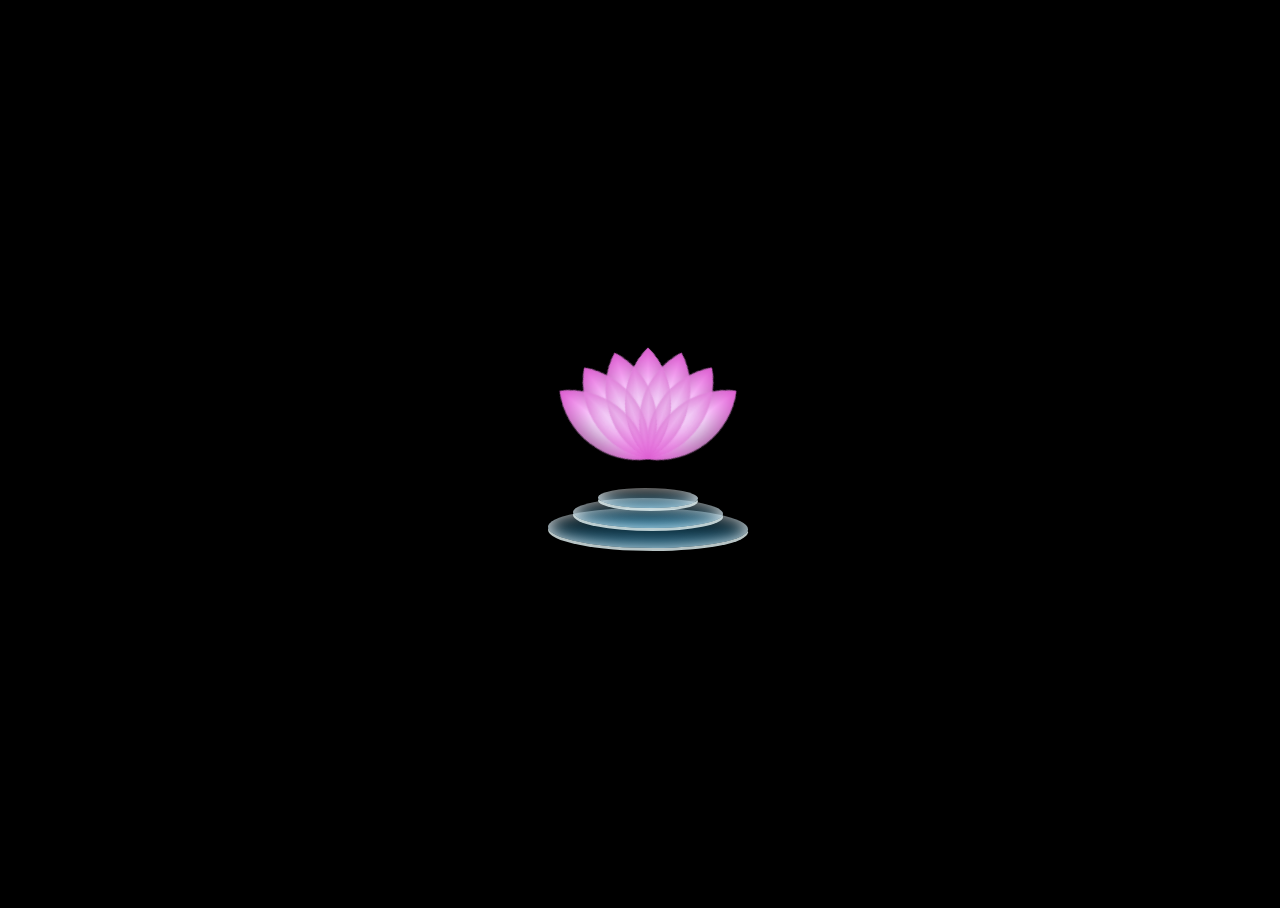
==== blomming-flowers.html @ 21cc5a65 "complete" ====
<!DOCTYPE html>
<html lang="en">
  <head>
    <meta charset="UTF-8" />
    <meta name="viewport" content="width=device-width, initial-scale=1.0" />
    <link rel="stylesheet" href="blomming-flowers.css" />
    <script src="https://cdnjs.cloudflare.com/ajax/libs/gsap/3.11.5/gsap.min.js"></script>

    <title>flowers blooming</title>
  </head>

  <body>
    <main>
      <div class="corolla">
        <div class="segmL"></div>
        <div class="segmR"></div>
        <div class="segmR"></div>
        <div class="segmR"></div>
        <div class="segmR"></div>
        <div class="segmL"></div>
        <div class="segmL"></div>
      </div>
      <div class="rings">
        <div class="ring"></div>
        <div class="ring"></div>
        <div class="ring"></div>
      </div>
    </main>

    <script src="blomming-flowers.js"></script>
  </body>
</html>
---- blomming-flowers.css ----
:root {
    --purpleOver: rgba(230, 70, 215, 0.8);
    --purple0: rgba(180, 95, 180, 0.5);
    --purple1: rgb(250, 215, 255);
  }
  
  html {
    width: 100%;
    height: 100%;
  }
  
  body {
    background-color: #000;
    height: 100%;
    width: 100%;
  }
  
  main {
    height: 100vh;
    width: 100%;
    display: flex;
    flex-direction: column;
    justify-content: center;
    align-items: center;
    gap: 0;
    margin: 0;
    padding: 0;
  }
  
  .corolla {
    margin-bottom: 80px;
    min-height: 100px;
    width: max-content;
    display: flex;
    justify-content: center;
    transform: rotate(-45deg);
  }
  
  .segmR {
    width: 100px;
    height: 100px;
    border-radius: 100% 0% 100% 0% / 100% 0% 100% 0%;
    background: linear-gradient(
      135deg,
      var(--purple0) 0%,
      var(--purple1) 50%,
      var(--purple0) 100%
    );
    position: absolute;
  }
  
  .segmR::before {
    content: "";
    position: absolute;
    width: 100px;
    height: 100px;
    border-radius: 100% 0% 100% 0% / 100% 0% 100% 0%;
    background-image: radial-gradient(
      circle at center,
      rgba(255, 255, 255, 0) 0%,
      rgba(255, 255, 255, 0) 20%,
      var(--purpleOver) 100%
    );
    box-shadow: 0px 0px 20px rgba(138, 50, 120, 0.2) inset;
  }
  
  .segmL {
    width: 100px;
    height: 100px;
    border-radius: 100% 0% 100% 0% / 100% 0% 100% 0%;
    background: linear-gradient(
      135deg,
      var(--purple0) 0%,
      var(--purple1) 50%,
      var(--purple0) 100%
    );
    position: absolute;
  }
  
  .segmL::before {
    content: "";
    position: absolute;
    width: 100px;
    height: 100px;
    border-radius: 100% 0% 100% 0% / 100% 0% 100% 0%;
    background-image: radial-gradient(
      circle at center,
      rgba(255, 255, 255, 0) 0%,
      rgba(255, 255, 255, 0) 20%,
      var(--purpleOver) 100%
    );
    box-shadow: 0px 0px 20px rgba(138, 50, 120, 0.2) inset;
  }
  
  .rings {
    min-height: 100px;
    width: max-content;
    display: flex;
    justify-content: center;
  }
  
  .ring {
    position: absolute;
    background: linear-gradient(
      hsla(185, 90%, 59%, 0) 0%,
      rgba(65, 195, 255, 0.5) 100%
    );
    border-radius: 80% 90% 80% 90%;
    box-shadow: 0px 0px 15px rgba(255, 255, 255, 0.8) inset,
      0px 3px 0px rgba(229, 246, 247, 0.8);
  }
  
  /* Disclaimer: colors may change every now and then... I easily get tired! ¯\_(ツ)_/¯  */
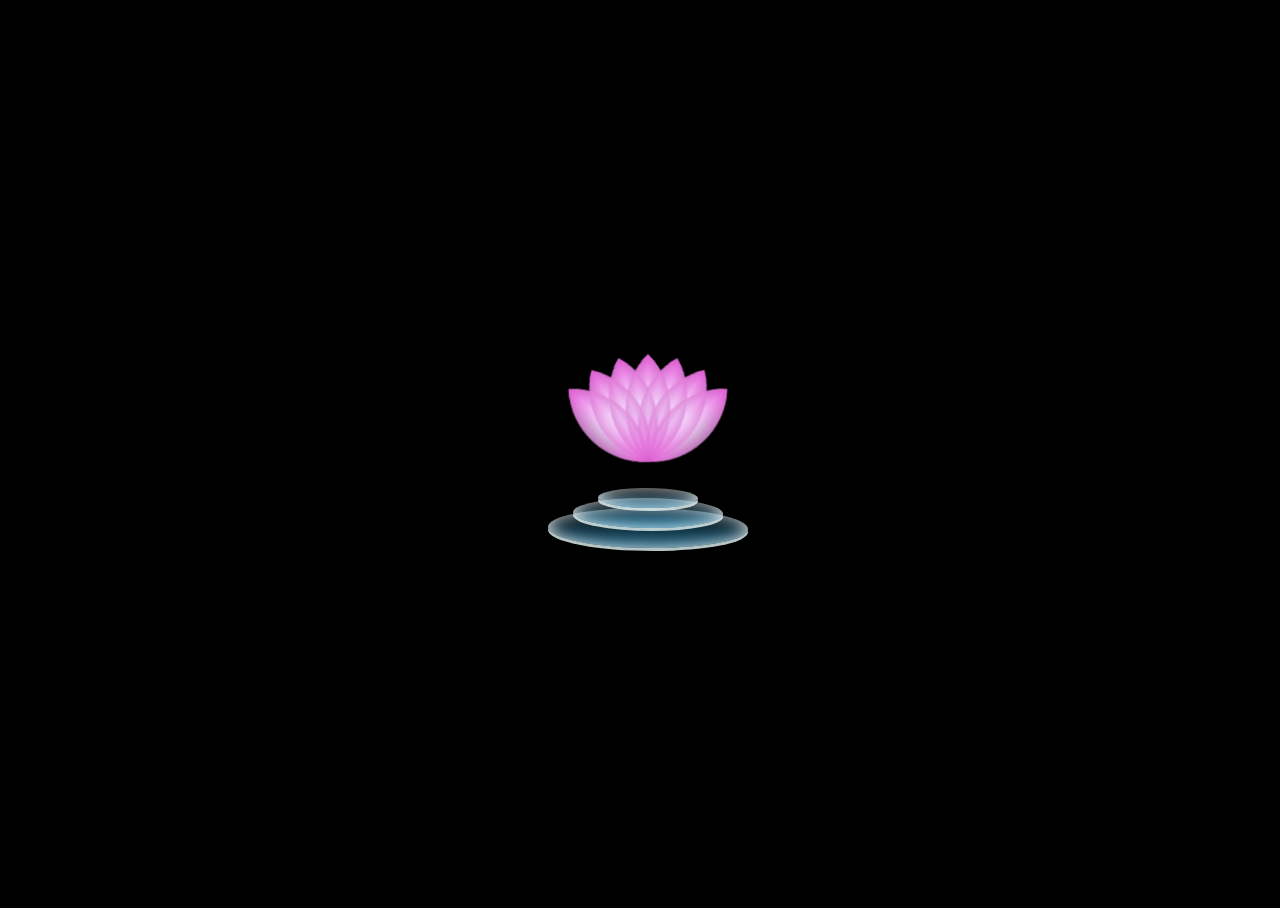
==== commit af329843: "few modifications" ====
--- a/blomming-flowers.html
+++ b/blomming-flowers.html
@@ -8,7 +8,7 @@
 
     <title>flowers blooming</title>
   </head>
-
+ 
   <body>
     <main>
       <div class="corolla">
--- a/blomming-flowers.css
+++ b/blomming-flowers.css
@@ -28,6 +28,7 @@
   }
   
   .corolla {
+    position: relative;
     margin-bottom: 80px;
     min-height: 100px;
     width: max-content;
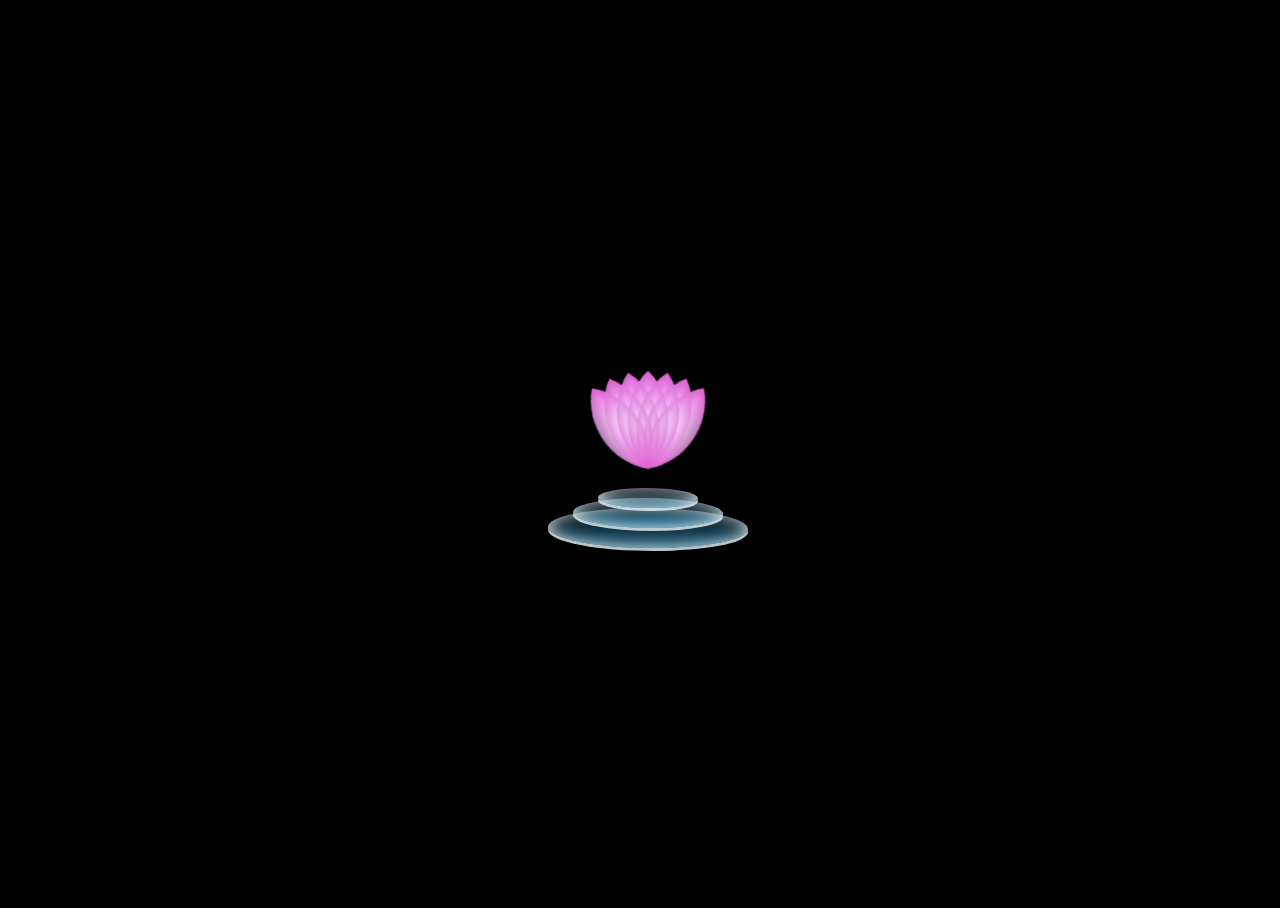
==== commit 1d299e9d: "done for the day" ====
--- a/blomming-flowers.html
+++ b/blomming-flowers.html
@@ -28,5 +28,6 @@
     </main>
 
     <script src="blomming-flowers.js"></script>
+    <script src="./js/audio.js"></script>
   </body>
 </html>
